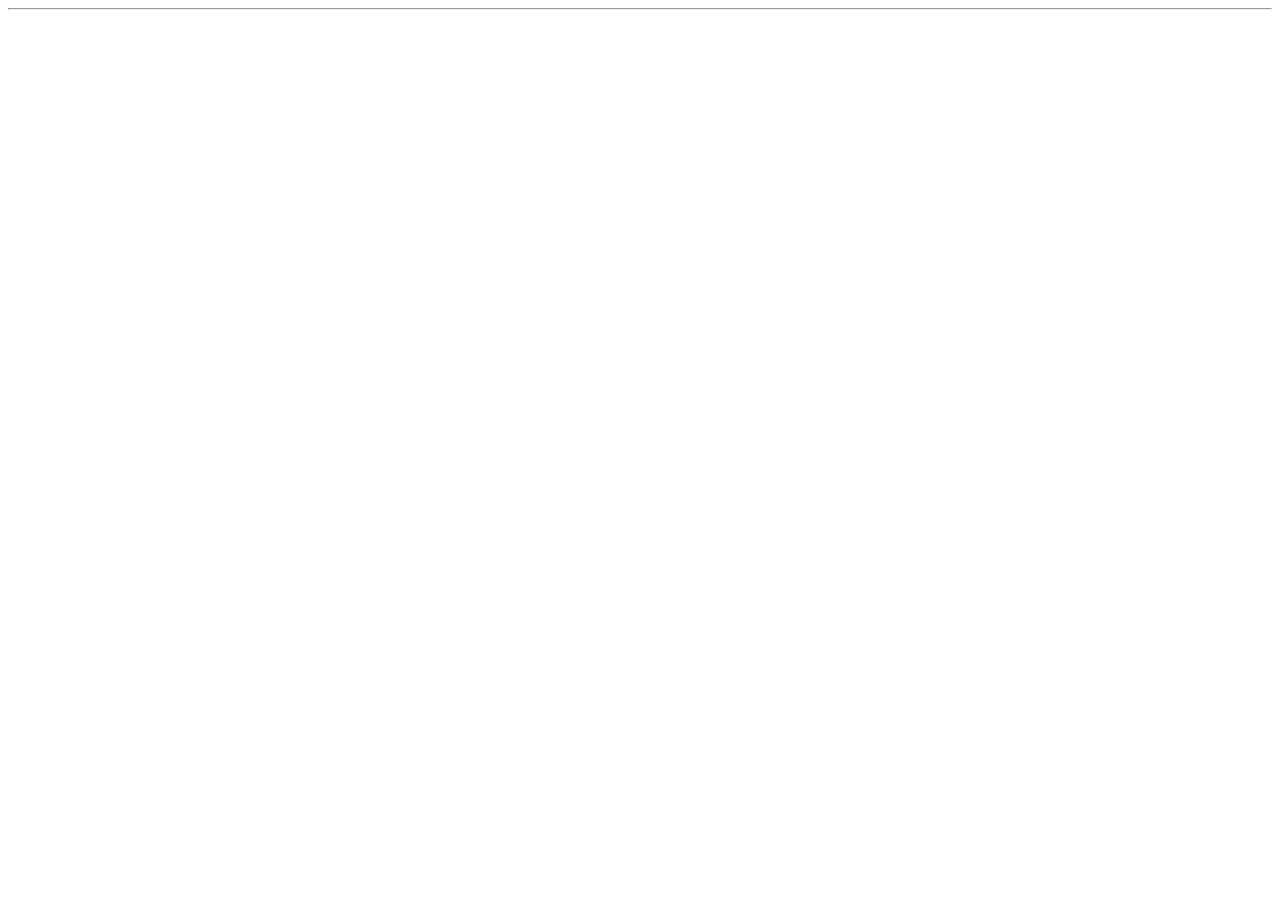
==== index.html @ c7883621 "HTML stracture added to our page" ====
<!DOCTYPE html>
<html lang="en">
<head>
    <meta charset="UTF-8">
    <meta name="viewport" content="width=device-width, initial-scale=1.0">
    <title>Document</title>
</head>
<body>
    
</body>
</html>
<hr>
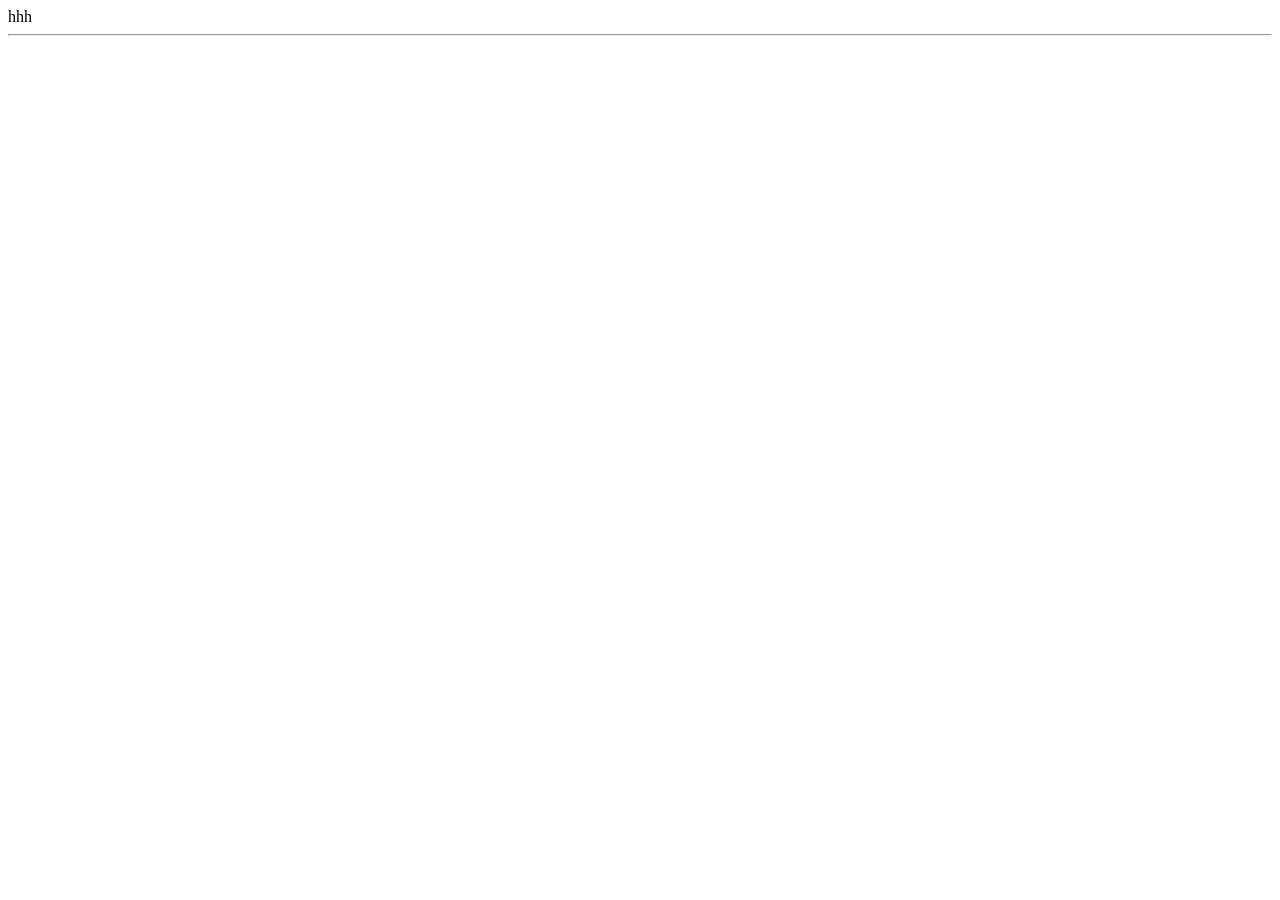
==== commit 82e358d9: "css and HTML and js" ====
--- a/index.html
+++ b/index.html
@@ -6,7 +6,7 @@
     <title>Document</title>
 </head>
 <body>
-    
+    hhh
 </body>
 </html>
 <hr>
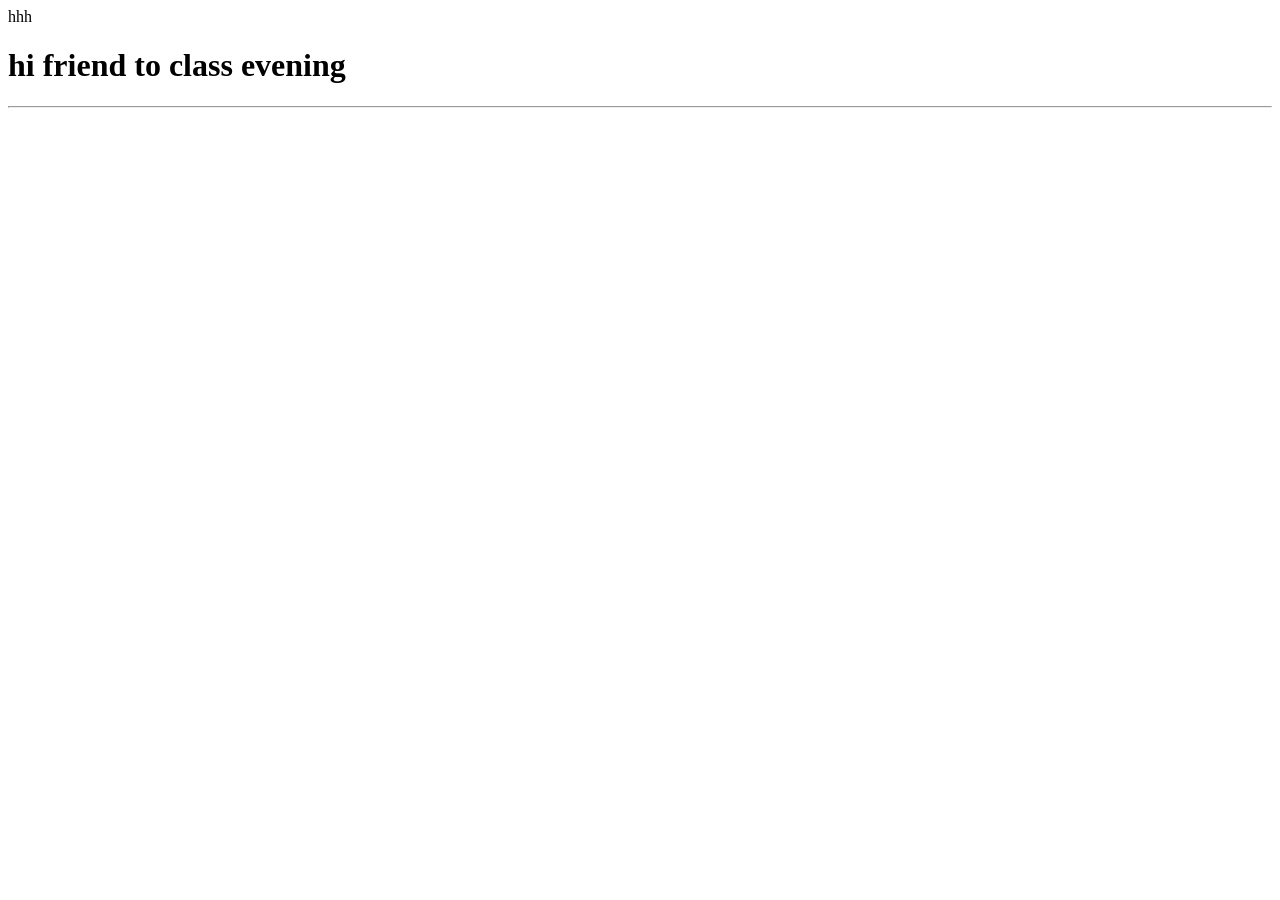
==== commit cc24c737: "a h1 added to index.html" ====
--- a/index.html
+++ b/index.html
@@ -7,6 +7,7 @@
 </head>
 <body>
     hhh
+    <h1>hi friend to class evening</h1>
 </body>
 </html>
-<hr>+<hr>
